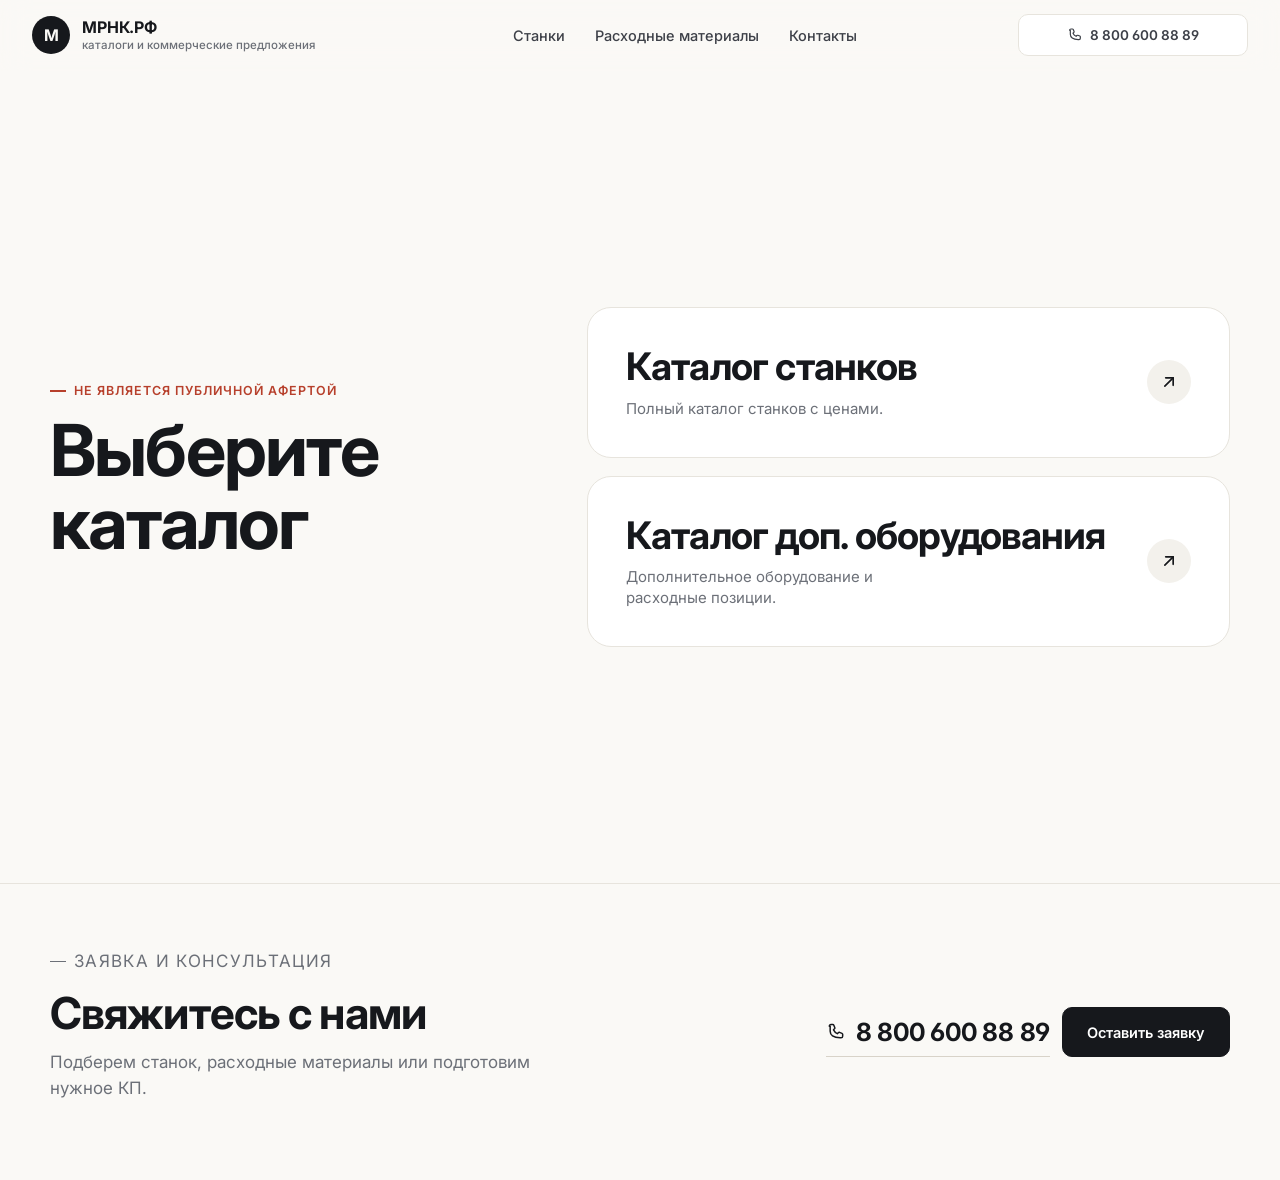
==== index.html @ d92065a8 "Телефон в шапке главной теперь такая же кнопка, как на страницах каталогов (точно тот же стиль и hov" ====
<!doctype html>
<html lang="ru">
  <head>
    <meta charset="utf-8" />
    <meta name="viewport" content="width=device-width, initial-scale=1" />
    <title>МЕХАНИК.РФ | Каталоги</title>
    <meta
      name="description"
      content="Каталоги станков и расходных материалов с просмотром на сайте и скачиванием PDF."
    />
    <link rel="icon" href="./favicon.svg" type="image/svg+xml" />
    <link rel="preconnect" href="https://fonts.googleapis.com" />
    <link rel="preconnect" href="https://fonts.gstatic.com" crossorigin />
    <link
      href="https://fonts.googleapis.com/css2?family=Inter:wght@400;500;600;700&display=swap"
      rel="stylesheet"
    />
    <link rel="stylesheet" href="./site.css" />
    <script src="./site.js" defer></script>
  </head>
  <body>
    <main class="site-shell home-shell">
      <header class="site-header">
        <a class="brand-lockup" href="./index.html" aria-label="МРНК.РФ">
          <span class="brand-mark">M</span>
          <span>
            <strong>МРНК.РФ</strong>
            <small>каталоги и коммерческие предложения</small>
          </span>
        </a>

        <nav class="main-nav" aria-label="Основные разделы">
          <a href="./stanki.html">Станки</a>
          <a href="./rashodnye-materialy.html">Расходные материалы</a>
          <a href="#contacts">Контакты</a>
        </nav>

        <a class="header-action header-action-phone" href="tel:+78006008889">
          <svg viewBox="0 0 24 24" fill="none" stroke="currentColor" stroke-width="1.8" stroke-linecap="round" stroke-linejoin="round" width="16" height="16"><path d="M4 5c0-1 .8-2 2-2h2.2c.5 0 1 .3 1.2.8l1.2 3c.2.5 0 1-.4 1.4L9 9.4c1 2 2.6 3.6 4.6 4.6l1.2-1.2c.4-.4.9-.5 1.4-.4l3 1.2c.5.2.8.7.8 1.2V17c0 1.1-.9 2-2 2h-1C8.6 19 5 15.4 5 11V5Z"/></svg>
          <span>8 800 600 88 89</span>
        </a>
      </header>

      <section class="home-choice" aria-labelledby="home-title">
        <div class="home-copy">
          <p class="eyebrow">Не является публичной афертой</p>
          <h1 id="home-title">Выберите каталог</h1>
        </div>

        <div class="catalog-grid">
          <a class="catalog-card accent-red" href="./stanki.html">
            <span class="catalog-card-body">
              <strong>Каталог станков</strong>
              <small>Полный каталог станков с ценами.</small>
            </span>
            <span class="catalog-card-arrow" aria-hidden="true">
              <svg viewBox="0 0 24 24" fill="none" stroke="currentColor" stroke-width="2" stroke-linecap="round" stroke-linejoin="round"><path d="M7 17 17 7"/><path d="M8 7h9v9"/></svg>
            </span>
          </a>

          <a class="catalog-card accent-steel" href="./rashodnye-materialy.html">
            <span class="catalog-card-body">
              <strong>Каталог доп. оборудования</strong>
              <small>Дополнительное оборудование и расходные позиции.</small>
            </span>
            <span class="catalog-card-arrow" aria-hidden="true">
              <svg viewBox="0 0 24 24" fill="none" stroke="currentColor" stroke-width="2" stroke-linecap="round" stroke-linejoin="round"><path d="M7 17 17 7"/><path d="M8 7h9v9"/></svg>
            </span>
          </a>
        </div>
      </section>

      <section class="contacts-band" id="contacts" aria-labelledby="contacts-title">
        <div class="contacts-band-info">
          <p class="eyebrow">Заявка и консультация</p>
          <h2 id="contacts-title">Свяжитесь с нами</h2>
          <p>Подберем станок, расходные материалы или подготовим нужное КП.</p>
        </div>
        <div class="contact-actions">
          <a class="contact-phone" href="tel:+78006008889">
            <svg viewBox="0 0 24 24" fill="none" stroke="currentColor" stroke-width="1.8" stroke-linecap="round" stroke-linejoin="round" width="20" height="20"><path d="M4 5c0-1 .8-2 2-2h2.2c.5 0 1 .3 1.2.8l1.2 3c.2.5 0 1-.4 1.4L9 9.4c1 2 2.6 3.6 4.6 4.6l1.2-1.2c.4-.4.9-.5 1.4-.4l3 1.2c.5.2.8.7.8 1.2V17c0 1.1-.9 2-2 2h-1C8.6 19 5 15.4 5 11V5Z"/></svg>
            8 800 600 88 89
          </a>
          <a class="button primary" href="tel:+78006008889" data-request-modal>Оставить заявку</a>
        </div>
      </section>

      <button class="back-to-top" type="button" aria-label="Наверх">
        <svg viewBox="0 0 24 24" fill="none" stroke="currentColor" stroke-width="2" stroke-linecap="round" stroke-linejoin="round"><path d="M6 15l6-6 6 6"/></svg>
      </button>
    </main>
  </body>
</html>
---- site.css ----
/* ==========================================================================
   МЕХАНИК.РФ — Каталоги
   Редизайн: светлый минимализм (Swiss style), Inter, мягкие акценты
   ========================================================================== */

:root {
  --font-sans: "Inter", -apple-system, BlinkMacSystemFont, "Segoe UI", Roboto, sans-serif;

  /* поверхности */
  --paper: #faf9f6;
  --surface: #ffffff;
  --surface-2: #f3f1ec;

  /* текст */
  --ink: #16181c;
  --ink-soft: #3d4048;
  --muted: #6c7078;
  --muted-2: #8b8e94;

  /* линии */
  --border: #e7e4dd;
  --border-strong: #d8d3c9;

  /* акценты (переопределяются классами .accent-red / .accent-steel) */
  --accent: #b7402c;
  --accent-soft: #f7ebe6;
  --accent-glow: rgba(183, 64, 44, 0.32);
  --accent-2: #1b6570;
  --accent-2-soft: #e7f1f1;
  --accent-2-glow: rgba(27, 101, 112, 0.32);

  --page-accent: var(--accent);
  --page-accent-soft: var(--accent-soft);
  --page-accent-glow: var(--accent-glow);

  /* тени */
  --shadow-xs: 0 1px 2px rgba(22, 24, 28, 0.05);
  --shadow-sm: 0 6px 18px rgba(22, 24, 28, 0.06);
  --shadow-md: 0 14px 34px rgba(22, 24, 28, 0.08);
  --shadow-lg: 0 30px 70px rgba(22, 24, 28, 0.14);

  /* радиусы */
  --r-sm: 10px;
  --r-md: 16px;
  --r-lg: 24px;
  --r-pill: 999px;

  /* движение */
  --ease: cubic-bezier(0.22, 0.61, 0.36, 1);
  --spring: cubic-bezier(0.34, 1.4, 0.44, 1);
  --dur-fast: 160ms;
  --dur-base: 260ms;
  --dur-slow: 520ms;
}

.accent-red {
  --page-accent: var(--accent);
  --page-accent-soft: var(--accent-soft);
  --page-accent-glow: var(--accent-glow);
}

.accent-steel {
  --page-accent: var(--accent-2);
  --page-accent-soft: var(--accent-2-soft);
  --page-accent-glow: var(--accent-2-glow);
}

* {
  box-sizing: border-box;
}

html {
  scroll-behavior: smooth;
}

body {
  margin: 0;
  background: var(--paper);
  color: var(--ink);
  font-family: var(--font-sans);
  font-feature-settings: "ss01" 1, "cv05" 1;
  -webkit-font-smoothing: antialiased;
}

a {
  color: inherit;
  text-decoration: none;
}

img {
  display: block;
  max-width: 100%;
}

svg {
  display: block;
}

:focus-visible {
  outline: 2px solid var(--page-accent);
  outline-offset: 3px;
  border-radius: 4px;
}

.site-shell {
  min-height: 100vh;
  background: var(--paper);
}

/* ---------------------------------- Header --------------------------------- */

.site-header {
  position: sticky;
  top: 0;
  z-index: 30;
  display: grid;
  grid-template-columns: minmax(230px, 320px) 1fr minmax(170px, 230px);
  gap: 18px;
  align-items: center;
  padding: 14px clamp(16px, 3vw, 32px);
  background: rgba(250, 249, 246, 0.82);
  backdrop-filter: blur(14px);
  border-bottom: 1px solid transparent;
  transition: box-shadow var(--dur-base) var(--ease), border-color var(--dur-base) var(--ease), background var(--dur-base) var(--ease);
}

.site-header.is-scrolled {
  border-bottom-color: var(--border);
  box-shadow: var(--shadow-sm);
  background: rgba(250, 249, 246, 0.94);
}

.brand-lockup {
  display: flex;
  align-items: center;
  gap: 12px;
  min-width: 0;
}

.brand-mark {
  display: grid;
  width: 38px;
  height: 38px;
  flex: 0 0 38px;
  place-items: center;
  border-radius: var(--r-pill);
  background: var(--ink);
  color: var(--paper);
  font-size: 16px;
  font-weight: 700;
  transition: background var(--dur-base) var(--ease), transform var(--dur-base) var(--ease);
}

.brand-lockup:hover .brand-mark {
  background: var(--page-accent);
  transform: rotate(-8deg);
}

.brand-lockup strong {
  display: block;
  font-size: 16px;
  font-weight: 700;
  letter-spacing: -0.01em;
  line-height: 1.2;
}

.brand-lockup small {
  display: block;
  margin-top: 2px;
  line-height: 1.2;
  color: var(--muted);
  font-size: 11.5px;
  font-weight: 500;
}

.main-nav {
  display: flex;
  min-width: 0;
  align-items: center;
  justify-content: center;
  gap: 28px;
  font-size: 14.5px;
  font-weight: 500;
}

.main-nav a {
  position: relative;
  padding: 6px 1px;
  white-space: nowrap;
  color: var(--ink-soft);
  transition: color var(--dur-fast) var(--ease);
}

.main-nav a::after {
  content: "";
  position: absolute;
  left: 0;
  right: 0;
  bottom: 0;
  height: 1.5px;
  background: var(--page-accent);
  transform: scaleX(0);
  transform-origin: left;
  transition: transform var(--dur-base) var(--ease);
}

.main-nav a:hover,
.main-nav a[aria-current="page"] {
  color: var(--ink);
}

.main-nav a:hover::after,
.main-nav a[aria-current="page"]::after {
  transform: scaleX(1);
}

.document-header {
  grid-template-columns: minmax(230px, 320px) minmax(180px, 1fr) minmax(430px, 610px);
}

.header-actions {
  display: grid;
  grid-template-columns: repeat(3, minmax(0, 1fr));
  gap: 8px;
}

.sticky-action-bar {
  display: none;
}

.header-action {
  display: inline-flex;
  align-items: center;
  justify-content: center;
  gap: 7px;
  min-height: 42px;
  padding: 0 14px;
  border: 1px solid var(--border);
  border-radius: var(--r-sm);
  background: var(--surface);
  color: var(--ink-soft);
  font-size: 13.5px;
  font-weight: 600;
  white-space: nowrap;
  transition: border-color var(--dur-fast) var(--ease), color var(--dur-fast) var(--ease), background var(--dur-fast) var(--ease), transform var(--dur-fast) var(--ease);
}

.header-action svg {
  width: 16px;
  height: 16px;
  flex: 0 0 16px;
}

.header-action:hover {
  border-color: var(--border-strong);
  color: var(--ink);
  transform: translateY(-1px);
}

.header-action-phone:hover svg {
  color: var(--page-accent);
  animation: icon-ring 500ms ease;
}

.header-action-download:hover svg {
  color: var(--page-accent);
  animation: icon-nod 450ms ease;
}

@keyframes icon-ring {
  15% {
    transform: rotate(-14deg);
  }
  30% {
    transform: rotate(11deg);
  }
  45% {
    transform: rotate(-8deg);
  }
  60% {
    transform: rotate(5deg);
  }
  100% {
    transform: rotate(0);
  }
}

@keyframes icon-nod {
  30% {
    transform: translateY(3px);
  }
  55% {
    transform: translateY(-1px);
  }
  100% {
    transform: translateY(0);
  }
}

.header-action-primary {
  position: relative;
  overflow: hidden;
  border-color: var(--ink);
  background: var(--ink);
  color: #fff;
}

.header-action-primary::after {
  content: "";
  position: absolute;
  top: 0;
  left: -60%;
  width: 45%;
  height: 100%;
  background: linear-gradient(115deg, transparent, rgba(255, 255, 255, 0.32), transparent);
  transform: skewX(-18deg);
  transition: left 650ms var(--ease);
  pointer-events: none;
}

.header-action-primary:hover::after {
  left: 130%;
}

.header-action-primary:hover {
  border-color: var(--page-accent);
  background: var(--page-accent);
  color: #fff;
}

/* ------------------------------- Reading progress -------------------------- */

.viewer-progress {
  position: fixed;
  top: 0;
  left: 0;
  right: 0;
  height: 3px;
  z-index: 40;
  background: transparent;
  pointer-events: none;
}

.viewer-progress-fill {
  height: 100%;
  width: 0%;
  background: var(--page-accent);
  transition: width 80ms linear;
}

/* ---------------------------------- Home ----------------------------------- */

.home-choice {
  position: relative;
  display: grid;
  min-height: calc(100vh - 88px);
  grid-template-columns: minmax(280px, 0.86fr) minmax(0, 1.14fr);
  gap: clamp(24px, 4vw, 64px);
  align-items: center;
  width: min(1180px, calc(100% - 32px));
  margin: 0 auto;
  padding: clamp(34px, 5vw, 74px) 0;
}

.home-copy {
  position: relative;
  z-index: 1;
  max-width: 560px;
}

.eyebrow {
  display: inline-flex;
  align-items: center;
  gap: 8px;
  margin: 0 0 16px;
  color: var(--page-accent);
  font-size: 12.5px;
  font-weight: 600;
  letter-spacing: 0.08em;
  text-transform: uppercase;
}

.eyebrow::before {
  content: "";
  width: 16px;
  height: 1.5px;
  background: currentColor;
}

h1,
h2,
p {
  margin-top: 0;
}

h1 {
  margin-bottom: 18px;
  font-size: clamp(38px, 5.6vw, 76px);
  font-weight: 700;
  line-height: 1.02;
  letter-spacing: -0.025em;
}

h2 {
  margin-bottom: 12px;
  font-size: clamp(26px, 3.6vw, 44px);
  font-weight: 700;
  line-height: 1.05;
  letter-spacing: -0.02em;
}

.home-copy p:not(.eyebrow),
.document-hero p,
.contacts-band p {
  color: var(--muted);
  font-size: 17px;
  font-weight: 400;
  line-height: 1.55;
}

.home-actions,
.document-actions,
.contact-actions {
  display: flex;
  flex-wrap: wrap;
  gap: 12px;
  align-items: center;
}

.button {
  display: inline-flex;
  align-items: center;
  gap: 8px;
  min-height: 50px;
  padding: 0 24px;
  border: 1px solid transparent;
  border-radius: var(--r-sm);
  font-size: 14.5px;
  font-weight: 600;
  transition: background var(--dur-base) var(--ease), color var(--dur-base) var(--ease), transform var(--dur-fast) var(--ease), box-shadow var(--dur-base) var(--ease);
}

.button:hover {
  transform: translateY(-2px);
  box-shadow: var(--shadow-sm);
}

.button.primary {
  position: relative;
  overflow: hidden;
  border-color: var(--ink);
  background: var(--ink);
  color: #fff;
}

.button.primary::after {
  content: "";
  position: absolute;
  top: 0;
  left: -60%;
  width: 45%;
  height: 100%;
  background: linear-gradient(115deg, transparent, rgba(255, 255, 255, 0.32), transparent);
  transform: skewX(-18deg);
  transition: left 650ms var(--ease);
  pointer-events: none;
}

.button.primary:hover::after {
  left: 130%;
}

.button.primary:hover {
  border-color: var(--page-accent);
  background: var(--page-accent);
}

.button.secondary {
  border-color: var(--border-strong);
  background: transparent;
  color: var(--ink);
}

/* ------------------------------- Catalog cards ------------------------------ */

.catalog-grid {
  position: relative;
  z-index: 1;
  display: grid;
  gap: 18px;
}

.catalog-card {
  position: relative;
  display: flex;
  min-height: 148px;
  align-items: center;
  justify-content: space-between;
  gap: 20px;
  border: 1px solid var(--border);
  border-radius: var(--r-lg);
  background: var(--surface);
  padding: clamp(24px, 4vw, 38px);
  overflow: hidden;
  transition: border-color var(--dur-base) var(--ease), transform var(--dur-base) var(--ease), box-shadow var(--dur-base) var(--ease);
}

.catalog-card:hover {
  border-color: var(--page-accent);
  transform: translateY(-4px);
  box-shadow: var(--shadow-lg);
}

.catalog-card-arrow {
  display: grid;
  flex: 0 0 44px;
  width: 44px;
  height: 44px;
  place-items: center;
  border-radius: var(--r-pill);
  background: var(--surface-2);
  color: var(--ink);
  transition: background var(--dur-base) var(--ease), color var(--dur-base) var(--ease), transform var(--dur-base) var(--ease);
}

.catalog-card-arrow svg {
  width: 20px;
  height: 20px;
  transition: transform var(--dur-base) var(--ease);
}

.catalog-card:hover .catalog-card-arrow {
  background: var(--page-accent);
  color: #fff;
}

.catalog-card:hover .catalog-card-arrow svg {
  transform: translate(3px, -3px);
}

.catalog-card-body {
  position: relative;
  z-index: 1;
  color: inherit;
}

.catalog-card-body strong,
.catalog-card-body small {
  display: block;
}

.catalog-card-body strong {
  font-size: clamp(24px, 3.4vw, 38px);
  font-weight: 700;
  line-height: 1.08;
  letter-spacing: -0.02em;
}

.catalog-card-body small {
  margin-top: 10px;
  max-width: 34ch;
  color: var(--muted);
  font-size: 15px;
  font-weight: 400;
  line-height: 1.4;
}

/* --------------------------------- Contacts --------------------------------- */

.contacts-band {
  position: relative;
  overflow: hidden;
  display: grid;
  grid-template-columns: minmax(0, 1fr) auto;
  gap: 24px;
  align-items: center;
  border-top: 1px solid var(--border);
  background: var(--ink);
  color: #fff;
  padding: clamp(34px, 5vw, 62px) max(16px, calc((100vw - 1180px) / 2));
}

.contacts-band-info,
.contacts-band .contact-actions {
  position: relative;
  z-index: 1;
}

.document-hero-inner {
  position: relative;
  z-index: 1;
}

/* --------------- Светлый блок контактов на главной (все экраны) -------------- */

.home-shell .contacts-band {
  background: var(--paper);
  color: var(--ink);
}

.home-shell .contacts-band h2 {
  color: var(--ink);
}

.home-shell .contacts-band p {
  color: var(--muted);
}

.home-shell .contact-phone {
  color: var(--ink);
  border-bottom-color: var(--border-strong);
}

.home-shell .contact-phone:hover {
  color: var(--page-accent);
}

.home-shell .contacts-band .button.primary {
  border-color: var(--ink);
  background: var(--ink);
  color: #fff;
}

.home-shell .contacts-band .button.primary:hover {
  border-color: var(--page-accent);
  background: var(--page-accent);
}

/* -------------- Светлый блок контактов для всех страниц (все экраны) ---------- */

.document-shell .contacts-band {
  background: var(--paper);
  color: var(--ink);
}

.document-shell .contacts-band h2 {
  color: var(--ink);
}

.document-shell .contacts-band p {
  color: var(--muted);
}

.document-shell .contact-phone {
  color: var(--ink);
  border-bottom-color: var(--border-strong);
}

.document-shell .contact-phone:hover {
  color: var(--page-accent);
}

.document-shell .contacts-band .button.primary {
  border-color: var(--ink);
  background: var(--ink);
  color: #fff;
}

.document-shell .contacts-band .button.primary:hover {
  border-color: var(--page-accent);
  background: var(--page-accent);
}

.contacts-band .eyebrow {
  color: var(--page-accent);
}

.contacts-band .eyebrow::before {
  background: currentColor;
}

.contacts-band h2 {
  color: #fff;
}

.contacts-band p {
  max-width: 520px;
  color: rgba(255, 255, 255, 0.6);
}

.contact-phone {
  display: inline-flex;
  align-items: center;
  gap: 10px;
  min-height: 50px;
  color: #fff;
  font-size: 25px;
  font-weight: 700;
  letter-spacing: -0.01em;
  white-space: nowrap;
  border-bottom: 1.5px solid rgba(255, 255, 255, 0.25);
  transition: border-color var(--dur-base) var(--ease), color var(--dur-base) var(--ease);
}

.contact-phone svg {
  width: 20px;
  height: 20px;
  flex-shrink: 0;
}

.contact-phone:hover {
  color: var(--page-accent);
  border-color: currentColor;
}

.contact-phone:hover svg {
  animation: icon-ring 500ms ease;
}

.contacts-band .button.primary {
  border-color: var(--page-accent);
  background: var(--page-accent);
}

.contacts-band .button.primary:hover {
  background: #fff;
  border-color: #fff;
  color: var(--ink);
}

/* ------------------------------ Document hero -------------------------------- */

.document-hero {
  position: relative;
  display: grid;
  grid-template-columns: minmax(0, 1fr);
  gap: 24px;
  align-items: end;
  width: min(1180px, calc(100% - 32px));
  margin: 0 auto;
  padding: clamp(28px, 5vw, 66px) 0 26px;
}

.document-hero h1 {
  margin-bottom: 12px;
  font-size: clamp(36px, 5.6vw, 72px);
}

.back-link {
  display: inline-flex;
  align-items: center;
  gap: 6px;
  margin-bottom: 18px;
  color: var(--muted);
  font-size: 13.5px;
  font-weight: 600;
  transition: color var(--dur-fast) var(--ease), gap var(--dur-fast) var(--ease);
}

.back-link svg {
  width: 14px;
  height: 14px;
  transition: transform var(--dur-fast) var(--ease);
}

.back-link:hover {
  color: var(--page-accent);
}

.back-link:hover svg {
  transform: translateX(-3px);
}

/* ------------------------------ Document viewer ------------------------------ */

.document-viewer {
  display: grid;
  gap: 22px;
  width: min(880px, calc(100% - 24px));
  margin: 0 auto;
  padding: 0 0 clamp(34px, 5vw, 70px);
}

.document-page {
  position: relative;
  margin: 0;
}

.document-page-frame {
  position: relative;
  border: 1px solid var(--border);
  border-radius: var(--r-md);
  background: var(--surface-2);
  overflow: hidden;
  box-shadow: var(--shadow-md);
  cursor: zoom-in;
}

.page-lqip {
  position: absolute;
  inset: 0;
  z-index: 0;
  background-size: cover;
  background-position: center;
  background-color: var(--surface-2);
  filter: blur(20px);
  transform: scale(1.15);
}

.document-page img {
  position: relative;
  z-index: 1;
  width: 100%;
  height: auto;
  opacity: 0;
  transition: opacity var(--dur-slow) var(--ease);
}

.document-page img.is-loaded {
  opacity: 1;
}

.document-page-zoom {
  position: absolute;
  right: 10px;
  bottom: 10px;
  display: grid;
  width: 34px;
  height: 34px;
  place-items: center;
  border-radius: var(--r-pill);
  background: rgba(22, 24, 28, 0.55);
  color: #fff;
  opacity: 0;
  transform: scale(0.85);
  transition: opacity var(--dur-fast) var(--ease), transform var(--dur-fast) var(--ease);
  pointer-events: none;
}

.document-page-zoom svg {
  width: 16px;
  height: 16px;
}

.document-page-frame:hover .document-page-zoom {
  opacity: 1;
  transform: scale(1);
}

.document-page figcaption {
  margin-top: 8px;
  color: var(--muted-2);
  font-size: 12.5px;
  font-weight: 600;
  text-align: right;
  letter-spacing: 0.02em;
}

/* ------------------------------- Page counter --------------------------------- */

.page-counter {
  position: fixed;
  right: clamp(14px, 3vw, 28px);
  bottom: clamp(14px, 3vw, 28px);
  z-index: 25;
  display: inline-flex;
  align-items: center;
  gap: 8px;
  padding: 9px 16px;
  border-radius: var(--r-pill);
  background: rgba(22, 24, 28, 0.86);
  backdrop-filter: blur(8px);
  color: #fff;
  font-size: 13px;
  font-weight: 600;
  font-variant-numeric: tabular-nums;
  box-shadow: var(--shadow-md);
  opacity: 0;
  transform: translateY(8px);
  transition: opacity var(--dur-base) var(--ease), transform var(--dur-base) var(--ease);
  pointer-events: none;
}

.page-counter.is-visible {
  opacity: 1;
  transform: translateY(0);
}

.page-counter span {
  color: var(--page-accent);
}

/* ----------------------------------- Toast ----------------------------------- */

.toast {
  position: fixed;
  left: 50%;
  bottom: 28px;
  z-index: 70;
  transform: translate(-50%, 12px);
  padding: 11px 20px;
  border-radius: var(--r-pill);
  background: var(--ink);
  color: #fff;
  font-size: 13.5px;
  font-weight: 600;
  box-shadow: var(--shadow-lg);
  opacity: 0;
  pointer-events: none;
  transition: opacity var(--dur-base) var(--ease), transform var(--dur-base) var(--ease);
}

.toast.is-visible {
  opacity: 1;
  transform: translate(-50%, 0);
}

/* -------------------------------- Back to top ---------------------------------- */

.back-to-top {
  position: fixed;
  left: clamp(14px, 3vw, 28px);
  bottom: clamp(14px, 3vw, 28px);
  z-index: 25;
  display: grid;
  width: 44px;
  height: 44px;
  place-items: center;
  border: 1px solid var(--border);
  border-radius: var(--r-pill);
  background: var(--surface);
  color: var(--ink);
  box-shadow: var(--shadow-sm);
  opacity: 0;
  transform: translateY(8px);
  transition: opacity var(--dur-base) var(--ease), transform var(--dur-base) var(--ease), background var(--dur-fast) var(--ease), color var(--dur-fast) var(--ease);
  pointer-events: none;
}

.back-to-top.is-visible {
  opacity: 1;
  transform: translateY(0);
  pointer-events: auto;
}

.back-to-top:hover {
  background: var(--page-accent);
  border-color: var(--page-accent);
  color: #fff;
}

.back-to-top svg {
  width: 18px;
  height: 18px;
}

/* ----------------------------------- Lightbox ----------------------------------- */

.lightbox {
  position: fixed;
  inset: 0;
  z-index: 60;
  display: flex;
  align-items: center;
  justify-content: center;
  background: rgba(15, 16, 18, 0.92);
  backdrop-filter: blur(6px);
  opacity: 0;
  visibility: hidden;
  transition: opacity var(--dur-base) var(--ease), visibility var(--dur-base) var(--ease);
}

.lightbox.is-open {
  opacity: 1;
  visibility: visible;
}

.lightbox-image {
  max-width: min(90vw, 900px);
  max-height: 88vh;
  width: auto;
  border-radius: 6px;
  background: #fff;
  box-shadow: 0 40px 90px rgba(0, 0, 0, 0.45);
  opacity: 1;
  transform: scale(0.97);
  transition: transform var(--dur-base) var(--ease), opacity 220ms ease;
}

.lightbox.is-open .lightbox-image {
  transform: scale(1);
}

.lightbox-close,
.lightbox-nav {
  position: absolute;
  display: grid;
  place-items: center;
  border: 1px solid rgba(255, 255, 255, 0.18);
  border-radius: var(--r-pill);
  background: rgba(255, 255, 255, 0.06);
  color: #fff;
  transition: background var(--dur-fast) var(--ease), transform var(--dur-fast) var(--ease), border-color var(--dur-fast) var(--ease);
}

.lightbox-close:hover,
.lightbox-nav:hover {
  background: var(--page-accent);
  border-color: var(--page-accent);
}

.lightbox-close {
  top: clamp(14px, 3vw, 28px);
  right: clamp(14px, 3vw, 28px);
  width: 44px;
  height: 44px;
}

.lightbox-close svg {
  width: 18px;
  height: 18px;
}

.lightbox-nav {
  top: 50%;
  width: 52px;
  height: 52px;
  transform: translateY(-50%);
}

.lightbox-nav:hover {
  transform: translateY(-50%) scale(1.05);
}

.lightbox-nav svg {
  width: 22px;
  height: 22px;
}

.lightbox-prev {
  left: clamp(10px, 3vw, 28px);
}

.lightbox-next {
  right: clamp(10px, 3vw, 28px);
}

.lightbox-counter {
  position: absolute;
  bottom: clamp(14px, 3vw, 26px);
  left: 50%;
  transform: translateX(-50%);
  padding: 8px 16px;
  border-radius: var(--r-pill);
  background: rgba(255, 255, 255, 0.08);
  color: #fff;
  font-size: 13px;
  font-weight: 600;
  font-variant-numeric: tabular-nums;
}

/* ------------------------------ Форма заявки (модалка) ------------------------ */

.request-modal {
  position: fixed;
  inset: 0;
  z-index: 80;
  display: flex;
  align-items: center;
  justify-content: center;
  padding: 20px;
  opacity: 0;
  visibility: hidden;
  transition: opacity var(--dur-base) var(--ease), visibility var(--dur-base) var(--ease);
}

.request-modal.is-open {
  opacity: 1;
  visibility: visible;
}

.request-modal-backdrop {
  position: absolute;
  inset: 0;
  background: rgba(22, 24, 28, 0.5);
  backdrop-filter: blur(5px);
}

.request-modal-card {
  position: relative;
  z-index: 1;
  width: min(440px, 100%);
  max-height: 88vh;
  overflow-y: auto;
  background: var(--surface);
  border-radius: var(--r-lg);
  box-shadow: var(--shadow-lg);
  padding: clamp(28px, 4vw, 40px);
  transform: scale(0.96) translateY(10px);
  transition: transform var(--dur-base) var(--ease);
}

.request-modal.is-open .request-modal-card {
  transform: scale(1) translateY(0);
}

.request-modal-close {
  position: absolute;
  top: 16px;
  right: 16px;
  width: 36px;
  height: 36px;
  display: grid;
  place-items: center;
  border-radius: var(--r-pill);
  border: 1px solid var(--border);
  background: var(--surface);
  color: var(--muted);
  transition: background var(--dur-fast) var(--ease), color var(--dur-fast) var(--ease);
}

.request-modal-close:hover {
  background: var(--surface-2);
  color: var(--ink);
}

.request-modal-close svg {
  width: 16px;
  height: 16px;
}

.request-modal-sub {
  margin-bottom: 22px;
  color: var(--muted);
  font-size: 15px;
  font-weight: 400;
  line-height: 1.5;
}

.request-form {
  display: grid;
  gap: 14px;
}

.field {
  display: grid;
  gap: 6px;
}

.field span:first-child {
  font-size: 13px;
  font-weight: 600;
  color: var(--ink-soft);
}

.field input {
  height: 46px;
  padding: 0 14px;
  border: 1px solid var(--border);
  border-radius: var(--r-sm);
  background: var(--surface);
  color: var(--ink);
  font: inherit;
  font-size: 15px;
  transition: border-color var(--dur-fast) var(--ease), box-shadow var(--dur-fast) var(--ease);
}

.field input::placeholder {
  color: var(--muted-2);
}

.field input:focus {
  outline: none;
  border-color: var(--page-accent);
  box-shadow: 0 0 0 3px var(--page-accent-soft);
}

.field input.has-error {
  border-color: #c0392b;
}

.field-error {
  display: none;
  font-size: 12.5px;
  color: #c0392b;
}

.field-error.is-visible {
  display: block;
}

.request-submit {
  justify-content: center;
  width: 100%;
  margin-top: 4px;
}

.request-consent {
  margin-top: 12px;
  color: var(--muted-2);
  font-size: 12px;
  line-height: 1.5;
  text-align: center;
}

.request-success {
  display: none;
  padding: 8px 0 2px;
  text-align: center;
}

.request-success.is-visible {
  display: block;
}

.request-success-icon {
  display: grid;
  width: 52px;
  height: 52px;
  margin: 0 auto 18px;
  place-items: center;
  border-radius: var(--r-pill);
  background: var(--page-accent-soft);
  color: var(--page-accent);
}

.request-success-icon svg {
  width: 24px;
  height: 24px;
}

.request-success .button {
  margin-top: 20px;
}

/* ------------------------------ Scroll reveal ------------------------------- */

.reveal {
  opacity: 0;
  transform: translateY(20px);
  transition: opacity var(--dur-slow) var(--ease), transform var(--dur-slow) var(--spring, var(--ease));
}

.reveal.is-visible {
  opacity: 1;
  transform: translateY(0);
}

/* ------------------------- Тактильность (touch/press) ------------------------ */

a,
button {
  touch-action: manipulation;
  -webkit-tap-highlight-color: transparent;
}

.catalog-card,
.button,
.header-action,
.contact-phone,
.document-page-frame {
  -webkit-user-select: none;
  user-select: none;
}

.button:active,
.header-action:active {
  transform: scale(0.96);
  transition-duration: 90ms;
}

@media (hover: none) {
  .catalog-card:active {
    transform: scale(0.98);
    transition-duration: 90ms;
  }

  .contact-phone:active {
    color: var(--page-accent);
  }

  .document-page-frame:active {
    transform: scale(0.99);
    transition: transform 90ms var(--ease);
  }
}

/* --------------------- Пульс телефона при доскролле (1 раз) ------------------- */

@keyframes phone-pulse {
  0% {
    text-shadow: 0 0 0 rgba(183, 64, 44, 0);
  }
  35% {
    color: var(--page-accent);
    text-shadow: 0 0 24px rgba(183, 64, 44, 0.35);
  }
  100% {
    text-shadow: 0 0 0 rgba(183, 64, 44, 0);
  }
}

.contacts-band.revealed .contact-phone {
  animation: phone-pulse 1400ms var(--ease) 350ms 1 both;
}

/* --------------------- Двойное свечение карточек каталога --------------------- */

@keyframes card-glow-pulse {
  0%,
  100% {
    box-shadow: 0 0 0 0 transparent;
    border-color: var(--border);
  }
  50% {
    box-shadow: 0 0 22px 2px var(--page-accent-glow);
    border-color: var(--page-accent);
  }
}

.catalog-card.revealed {
  animation: card-glow-pulse 820ms ease-in-out 1;
  animation-delay: calc(2 * var(--dur-slow) + (var(--glow-order, 0) * 820ms));
}

/* ---------------------------------- Responsive -------------------------------- */

@media (max-width: 980px) {
  .site-header {
    grid-template-columns: 1fr;
    gap: 10px;
  }

  .main-nav {
    justify-content: flex-start;
    overflow-x: auto;
  }

  .home-choice,
  .document-hero,
  .contacts-band {
    grid-template-columns: 1fr;
  }
}

@media (max-width: 700px) {
  .site-header {
    position: static;
    padding: 10px 12px;
  }

  .header-actions {
    gap: 6px;
  }

  .document-header > .header-actions {
    display: none;
  }

  .sticky-action-bar {
    position: sticky;
    top: 0;
    z-index: 20;
    display: grid;
    grid-template-columns: repeat(3, minmax(0, 1fr));
    padding: 8px;
    border-bottom: 1px solid var(--border);
    background: rgba(250, 249, 246, 0.96);
    backdrop-filter: blur(14px);
  }

  .header-action {
    min-height: 46px;
    padding: 0 6px;
    font-size: 12px;
  }

  .header-action svg {
    display: none;
  }

  .home-choice {
    min-height: auto;
    padding-top: 26px;
  }

  .catalog-grid {
    grid-template-columns: 1fr;
  }

  .catalog-card {
    min-height: 120px;
  }

  .home-actions,
  .document-actions,
  .contact-actions {
    align-items: stretch;
    flex-direction: column;
  }

  .button,
  .contact-phone {
    width: 100%;
    justify-content: center;
  }

  .contact-phone {
    font-size: 22px;
  }

  .page-counter,
  .back-to-top {
    display: none;
  }

  /* --------- Мобильная главная: убрать nav, "не оферта", тёмный блок --------- */

  .home-shell .main-nav {
    display: none;
  }

  .home-shell .site-header .header-action-phone {
    display: none;
  }

  .home-shell .home-copy .eyebrow {
    display: none;
  }

  .home-shell {
    display: flex;
    flex-direction: column;
    min-height: 100dvh;
  }

  .home-shell .contacts-band {
    margin-top: auto;
    gap: 10px;
  }

  .home-shell .contacts-band .eyebrow {
    display: none;
  }

  .home-shell .contacts-band-info {
    text-align: center;
  }

  .home-shell .contacts-band h2 {
    font-size: 22px;
    margin-bottom: 8px;
  }

  .home-shell .contacts-band p {
    font-size: 13px;
    max-width: none;
    margin-bottom: 0;
  }

  .home-shell .contacts-band .button.primary {
    display: none;
  }

  /* Больше «воздуха» в каскаде появления на главной */
  .home-shell .reveal {
    transform: translateY(28px);
  }

  /* Отступ под системную полоску iPhone */
  .home-shell .contacts-band {
    padding-bottom: calc(clamp(34px, 5vw, 62px) + env(safe-area-inset-bottom, 0px));
  }
}

/* --------------------------- Переходы между страницами -------------------------- */
/* Нативные View Transitions (браузеры без поддержки просто переходят как обычно) */

@view-transition {
  navigation: auto;
}

::view-transition-old(root) {
  animation: mek-view-out var(--dur-base) var(--ease) both;
}

::view-transition-new(root) {
  animation: mek-view-in var(--dur-base) var(--ease) both;
}

@keyframes mek-view-out {
  to {
    opacity: 0;
    transform: scale(0.985);
  }
}

@keyframes mek-view-in {
  from {
    opacity: 0;
    transform: scale(1.015);
  }
  to {
    opacity: 1;
    transform: scale(1);
  }
}

@media print {
  .site-header,
  .sticky-action-bar,
  .document-hero,
  .contacts-band,
  .document-page figcaption,
  .page-counter,
  .back-to-top,
  .viewer-progress,
  .lightbox {
    display: none;
  }

  .site-shell {
    background: white;
  }

  .document-viewer {
    width: 100%;
    gap: 0;
    padding: 0;
  }

  .document-page {
    page-break-after: always;
  }

  .document-page-frame {
    border: 0;
    border-radius: 0;
    box-shadow: none;
  }

  .document-page img {
    opacity: 1;
  }
}

@media (prefers-reduced-motion: reduce) {
  html {
    scroll-behavior: auto;
  }

  * {
    animation-duration: 0.001ms !important;
    animation-iteration-count: 1 !important;
    transition-duration: 0.001ms !important;
    scroll-behavior: auto !important;
  }

  ::view-transition-old(root),
  ::view-transition-new(root) {
    animation: none !important;
  }
}
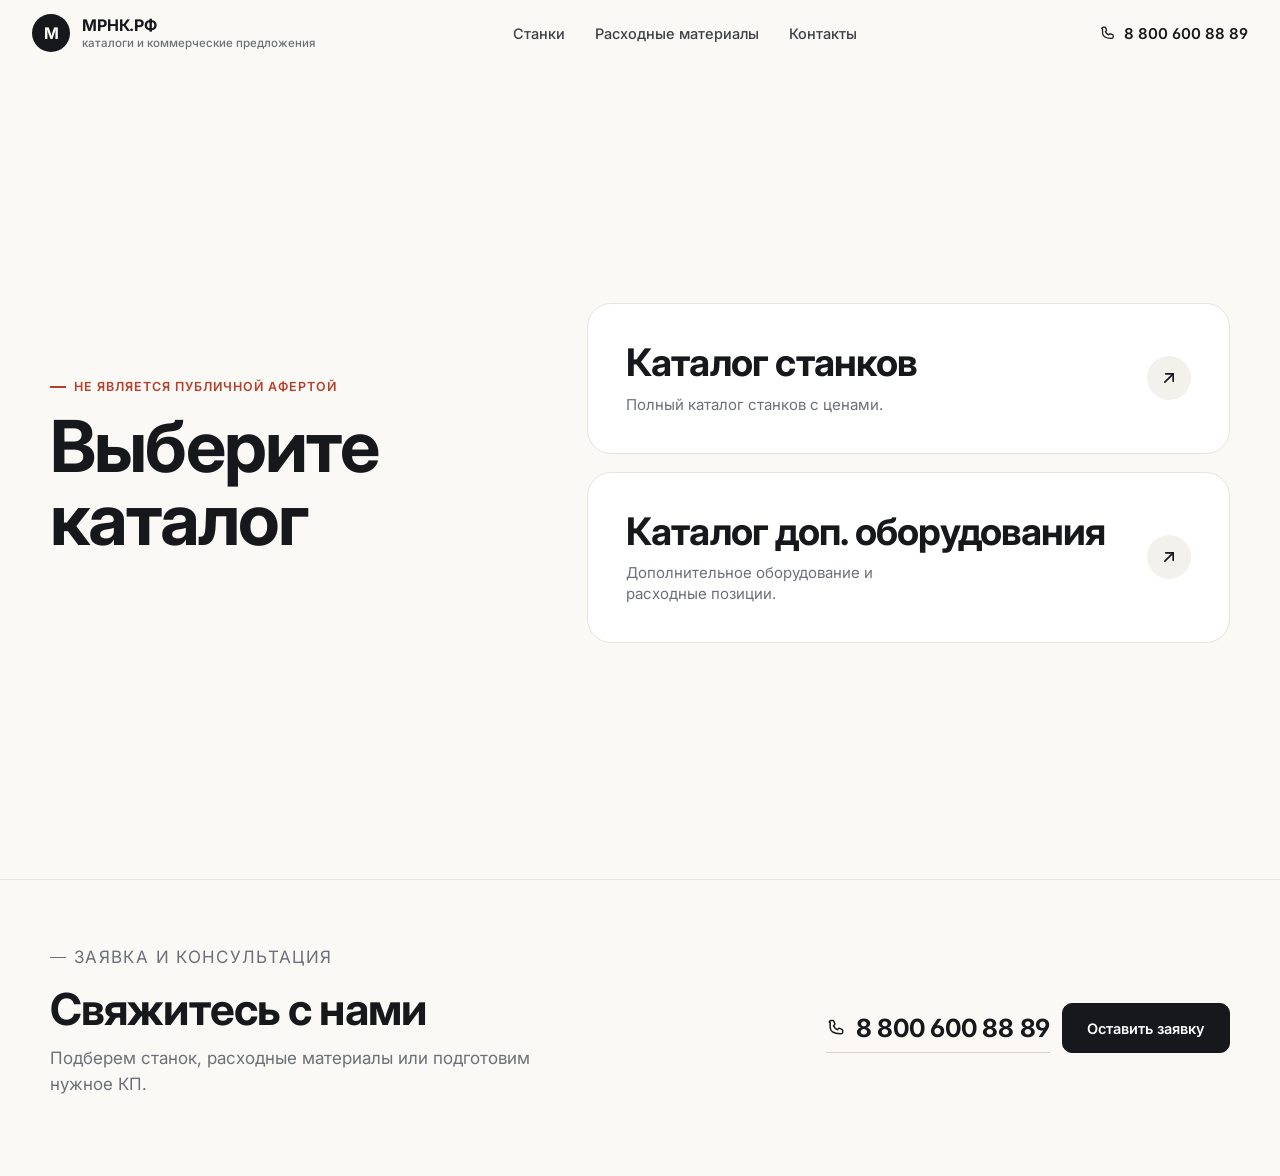
==== commit e6f5c618: "Телефон в шапке главной: вернуть обычный текстовый вид, оставить hover-эффект" ====
--- a/index.html
+++ b/index.html
@@ -35,9 +35,9 @@
           <a href="#contacts">Контакты</a>
         </nav>
 
-        <a class="header-action header-action-phone" href="tel:+78006008889">
-          <svg viewBox="0 0 24 24" fill="none" stroke="currentColor" stroke-width="1.8" stroke-linecap="round" stroke-linejoin="round" width="16" height="16"><path d="M4 5c0-1 .8-2 2-2h2.2c.5 0 1 .3 1.2.8l1.2 3c.2.5 0 1-.4 1.4L9 9.4c1 2 2.6 3.6 4.6 4.6l1.2-1.2c.4-.4.9-.5 1.4-.4l3 1.2c.5.2.8.7.8 1.2V17c0 1.1-.9 2-2 2h-1C8.6 19 5 15.4 5 11V5Z"/></svg>
-          <span>8 800 600 88 89</span>
+        <a class="header-phone" href="tel:+78006008889">
+          <svg viewBox="0 0 24 24" fill="none" stroke="currentColor" stroke-width="1.8" stroke-linecap="round" stroke-linejoin="round" width="17" height="17"><path d="M4 5c0-1 .8-2 2-2h2.2c.5 0 1 .3 1.2.8l1.2 3c.2.5 0 1-.4 1.4L9 9.4c1 2 2.6 3.6 4.6 4.6l1.2-1.2c.4-.4.9-.5 1.4-.4l3 1.2c.5.2.8.7.8 1.2V17c0 1.1-.9 2-2 2h-1C8.6 19 5 15.4 5 11V5Z"/></svg>
+          8 800 600 88 89
         </a>
       </header>
 
--- a/site.css
+++ b/site.css
@@ -212,6 +212,31 @@
 .main-nav a:hover::after,
 .main-nav a[aria-current="page"]::after {
   transform: scaleX(1);
+}
+
+.header-phone {
+  display: flex;
+  align-items: center;
+  justify-content: flex-end;
+  gap: 8px;
+  font-size: 15px;
+  font-weight: 600;
+  color: var(--ink);
+  transition: color var(--dur-fast) var(--ease);
+}
+
+.header-phone svg {
+  width: 17px;
+  height: 17px;
+  flex-shrink: 0;
+}
+
+.header-phone:hover {
+  color: var(--page-accent);
+}
+
+.header-phone:hover svg {
+  animation: icon-ring 500ms ease;
 }
 
 .document-header {
@@ -1326,6 +1351,10 @@
     overflow-x: auto;
   }
 
+  .header-phone {
+    justify-content: flex-start;
+  }
+
   .home-choice,
   .document-hero,
   .contacts-band {
@@ -1410,7 +1439,7 @@
     display: none;
   }
 
-  .home-shell .site-header .header-action-phone {
+  .home-shell .site-header .header-phone {
     display: none;
   }
 
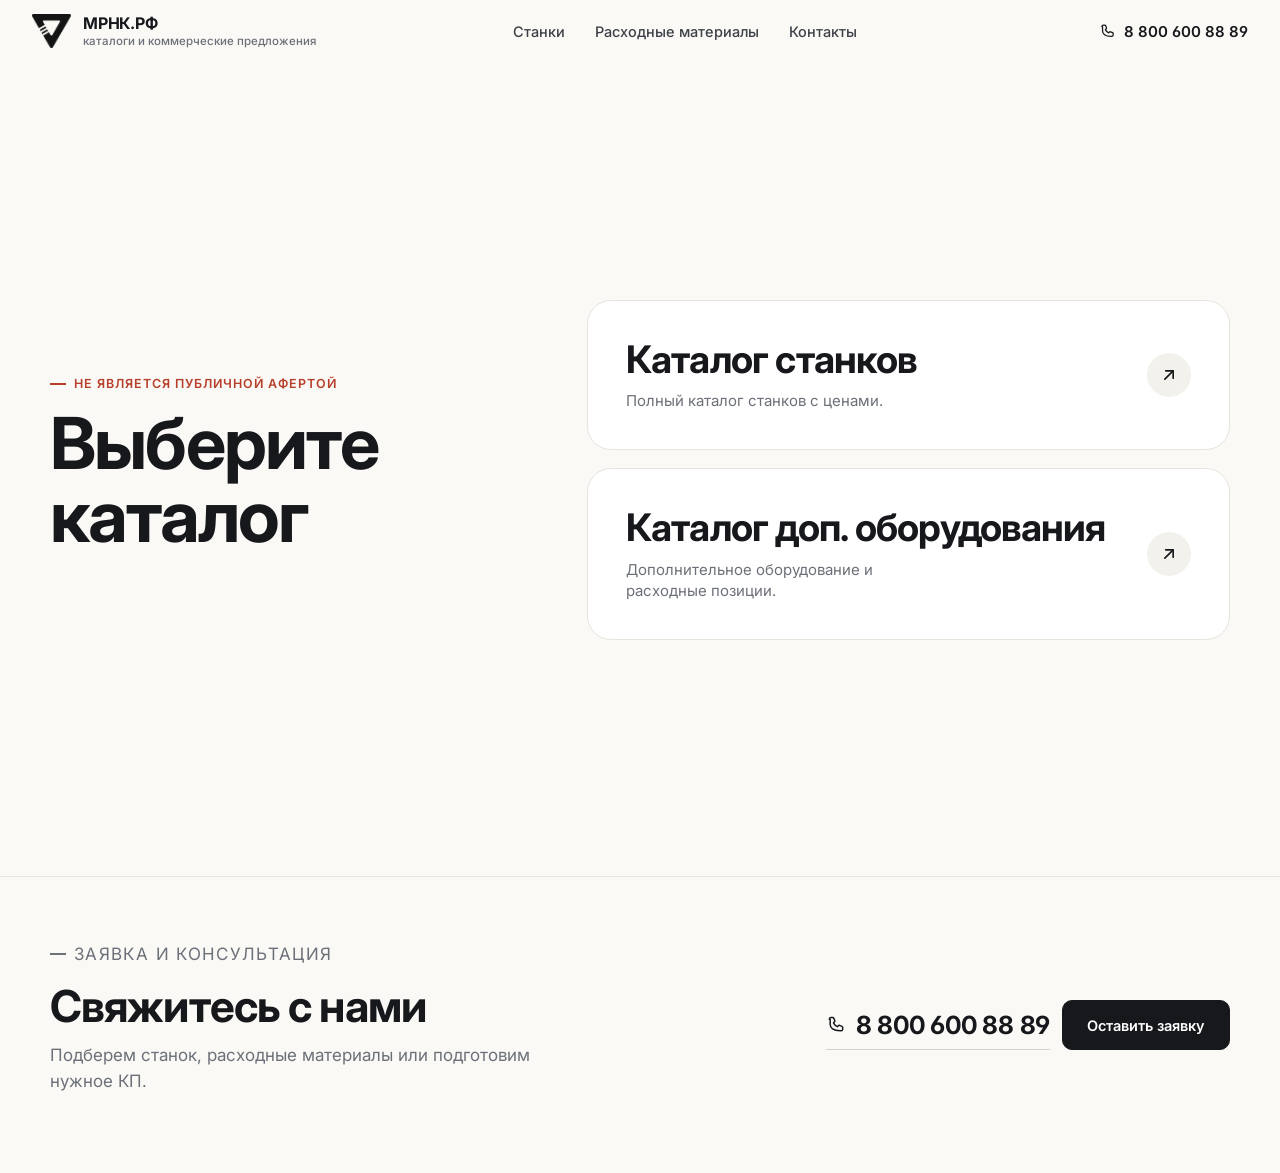
==== commit 5da0c0e6: "Логотип на главной: заменить круглую букву M на треугольный знак МЕХАНИК" ====
--- a/index.html
+++ b/index.html
@@ -22,7 +22,7 @@
     <main class="site-shell home-shell">
       <header class="site-header">
         <a class="brand-lockup" href="./index.html" aria-label="МРНК.РФ">
-          <span class="brand-mark">M</span>
+          <img class="brand-mark brand-mark-img" src="./logo-mark.png" alt="" width="40" height="35" />
           <span>
             <strong>МРНК.РФ</strong>
             <small>каталоги и коммерческие предложения</small>
--- a/site.css
+++ b/site.css
@@ -154,6 +154,19 @@
 .brand-lockup:hover .brand-mark {
   background: var(--page-accent);
   transform: rotate(-8deg);
+}
+
+.brand-mark-img {
+  width: auto;
+  height: 34px;
+  flex: none;
+  background: none;
+  border-radius: 0;
+  display: block;
+}
+
+.brand-lockup:hover .brand-mark.brand-mark-img {
+  background: none;
 }
 
 .brand-lockup strong {
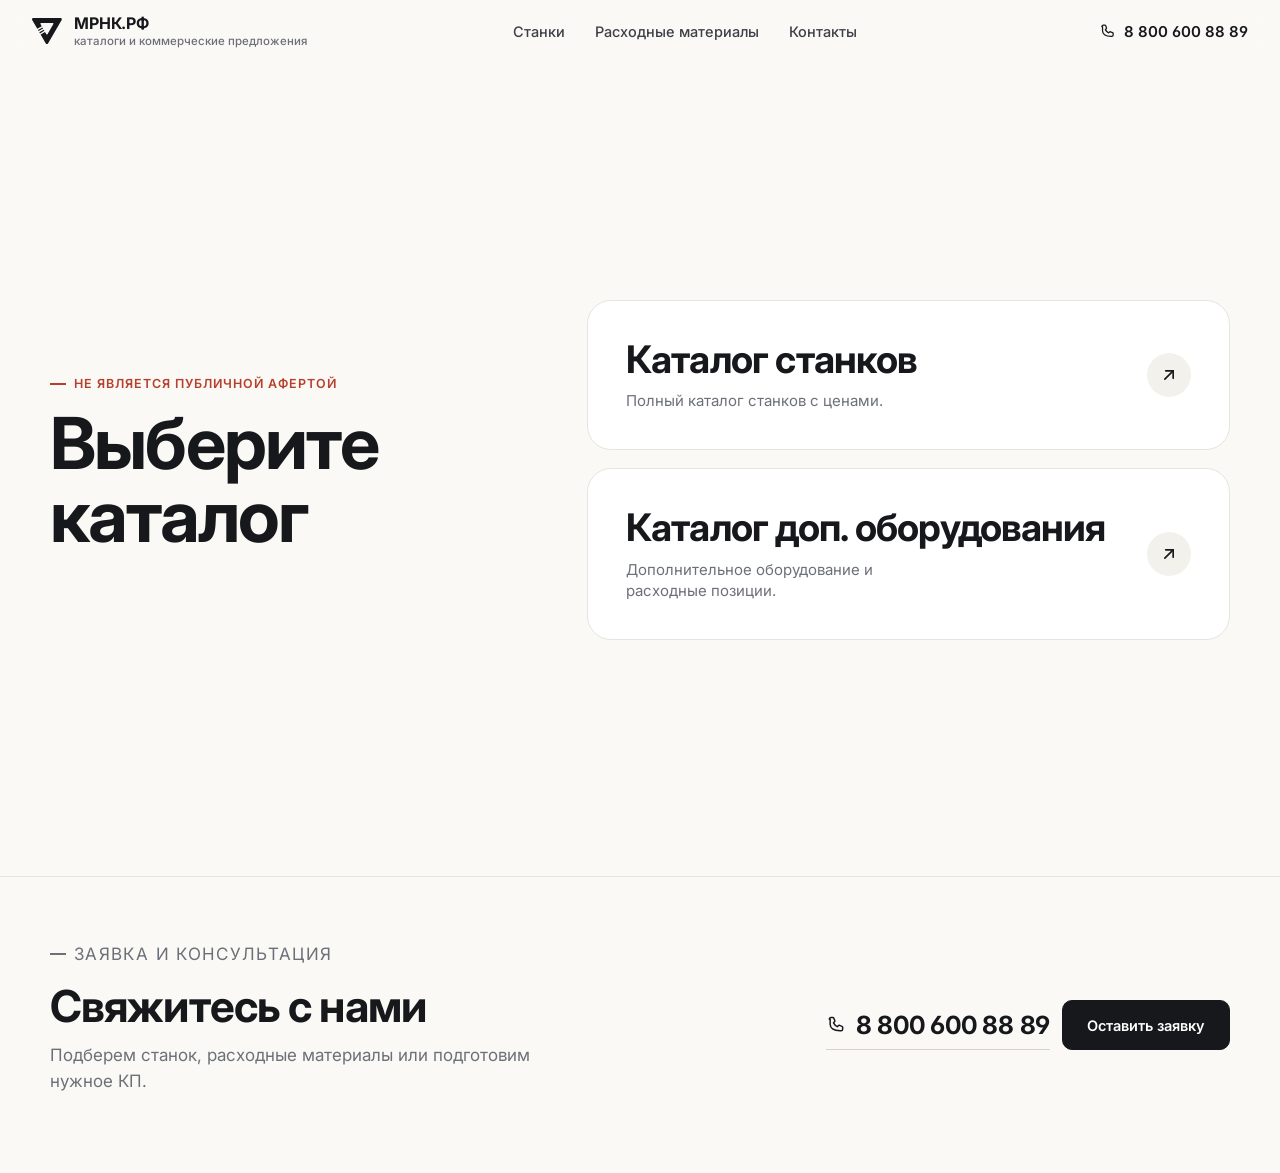
==== commit 9de225e2: "Лого на главной: убрать остаточный круглый фон, использовать чистый векторный SVG вместо PNG" ====
--- a/index.html
+++ b/index.html
@@ -22,7 +22,11 @@
     <main class="site-shell home-shell">
       <header class="site-header">
         <a class="brand-lockup" href="./index.html" aria-label="МРНК.РФ">
-          <img class="brand-mark brand-mark-img" src="./logo-mark.png" alt="" width="40" height="35" />
+          <svg class="brand-triangle" viewBox="0 0 169 147" fill="none" xmlns="http://www.w3.org/2000/svg" aria-hidden="true">
+            <path d="M90.2094 143.05C87.4655 147.772 80.6555 147.792 77.8838 143.086L48.4139 93.0516L73.3268 78.6926L80.9643 91.442C82.3624 93.7758 85.7511 93.7513 87.1155 91.3977L120.337 34.0832C121.718 31.7018 120 28.7191 117.248 28.7191L50.6562 28.7199C47.915 28.7199 46.1963 31.6826 47.556 34.064L54.8431 46.8256L29.9334 61.1828L0.95897 10.7019C-1.77473 5.93913 1.66184 0 7.15148 0H160.927C166.434 0 169.868 5.97232 167.1 10.7351L90.2094 143.05Z" fill="currentColor"/>
+            <path d="M37.3262 73.93L33.6281 67.5573L58.5411 53.1983L62.236 59.5728L37.3262 73.93Z" fill="currentColor"/>
+            <path d="M44.719 86.6771L41.0211 80.3045L65.9339 65.9454L69.6288 72.3199L44.719 86.6771Z" fill="currentColor"/>
+          </svg>
           <span>
             <strong>МРНК.РФ</strong>
             <small>каталоги и коммерческие предложения</small>
--- a/site.css
+++ b/site.css
@@ -156,17 +156,17 @@
   transform: rotate(-8deg);
 }
 
-.brand-mark-img {
-  width: auto;
-  height: 34px;
+.brand-triangle {
+  width: 30px;
+  height: auto;
   flex: none;
-  background: none;
-  border-radius: 0;
-  display: block;
-}
-
-.brand-lockup:hover .brand-mark.brand-mark-img {
-  background: none;
+  color: var(--ink);
+  transition: color var(--dur-base) var(--ease), transform var(--dur-base) var(--ease);
+}
+
+.brand-lockup:hover .brand-triangle {
+  color: var(--page-accent);
+  transform: rotate(-8deg);
 }
 
 .brand-lockup strong {
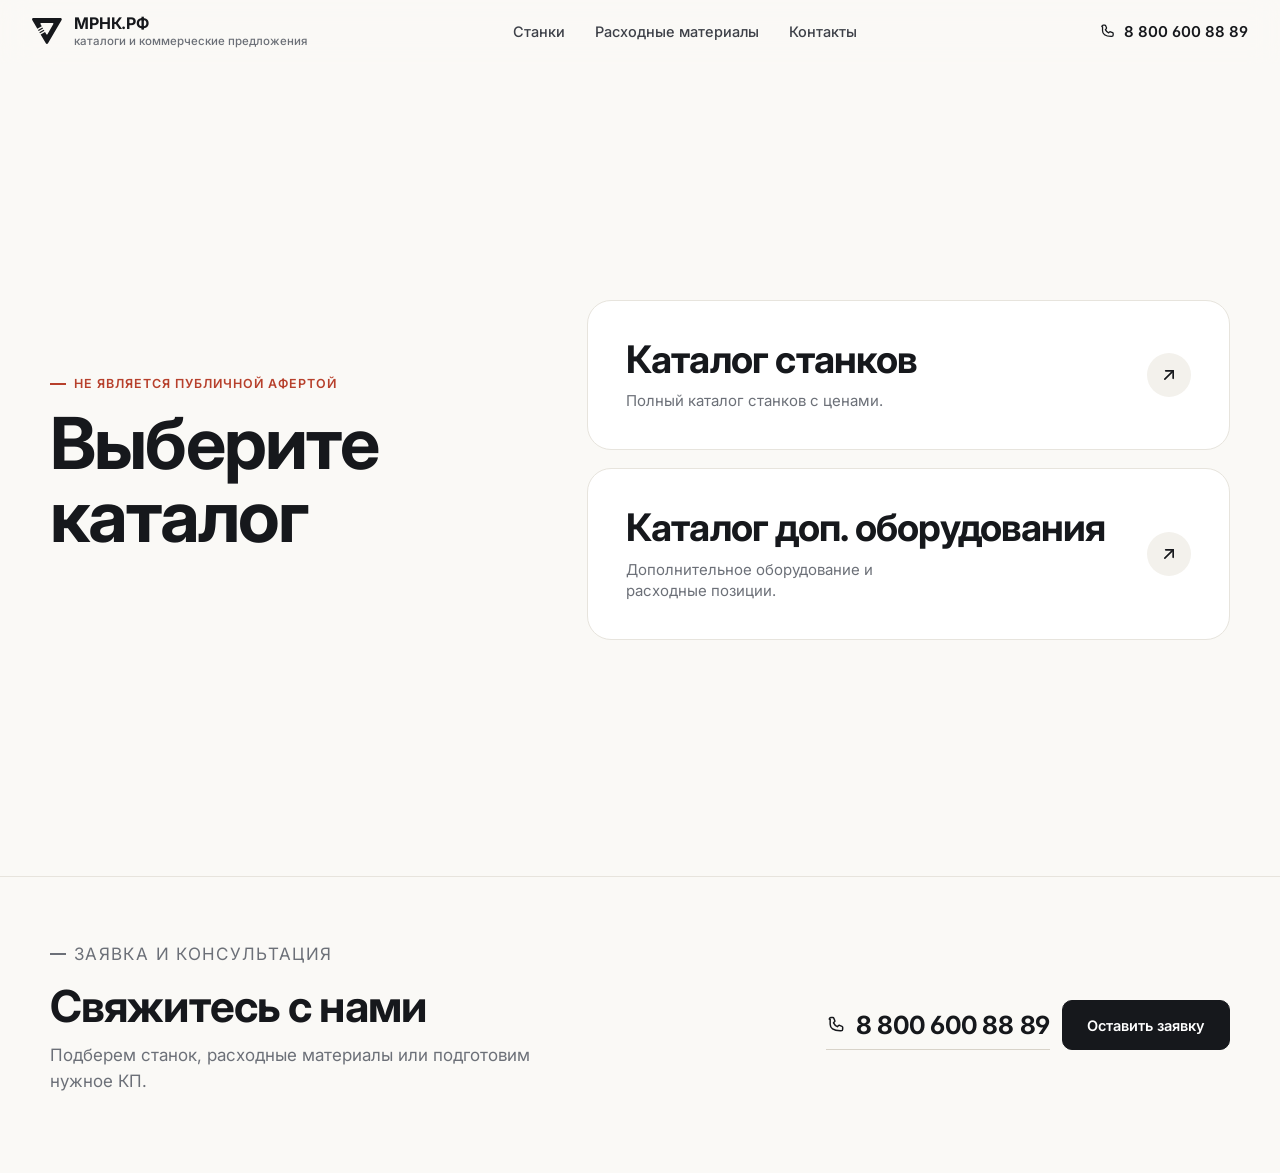
==== commit cd4fb16c: "Укрепляю размер лого: явные width/height атрибуты на SVG (защита от кэша CSS)" ====
--- a/index.html
+++ b/index.html
@@ -22,7 +22,7 @@
     <main class="site-shell home-shell">
       <header class="site-header">
         <a class="brand-lockup" href="./index.html" aria-label="МРНК.РФ">
-          <svg class="brand-triangle" viewBox="0 0 169 147" fill="none" xmlns="http://www.w3.org/2000/svg" aria-hidden="true">
+          <svg class="brand-triangle" width="30" height="26" viewBox="0 0 169 147" fill="none" xmlns="http://www.w3.org/2000/svg" aria-hidden="true">
             <path d="M90.2094 143.05C87.4655 147.772 80.6555 147.792 77.8838 143.086L48.4139 93.0516L73.3268 78.6926L80.9643 91.442C82.3624 93.7758 85.7511 93.7513 87.1155 91.3977L120.337 34.0832C121.718 31.7018 120 28.7191 117.248 28.7191L50.6562 28.7199C47.915 28.7199 46.1963 31.6826 47.556 34.064L54.8431 46.8256L29.9334 61.1828L0.95897 10.7019C-1.77473 5.93913 1.66184 0 7.15148 0H160.927C166.434 0 169.868 5.97232 167.1 10.7351L90.2094 143.05Z" fill="currentColor"/>
             <path d="M37.3262 73.93L33.6281 67.5573L58.5411 53.1983L62.236 59.5728L37.3262 73.93Z" fill="currentColor"/>
             <path d="M44.719 86.6771L41.0211 80.3045L65.9339 65.9454L69.6288 72.3199L44.719 86.6771Z" fill="currentColor"/>
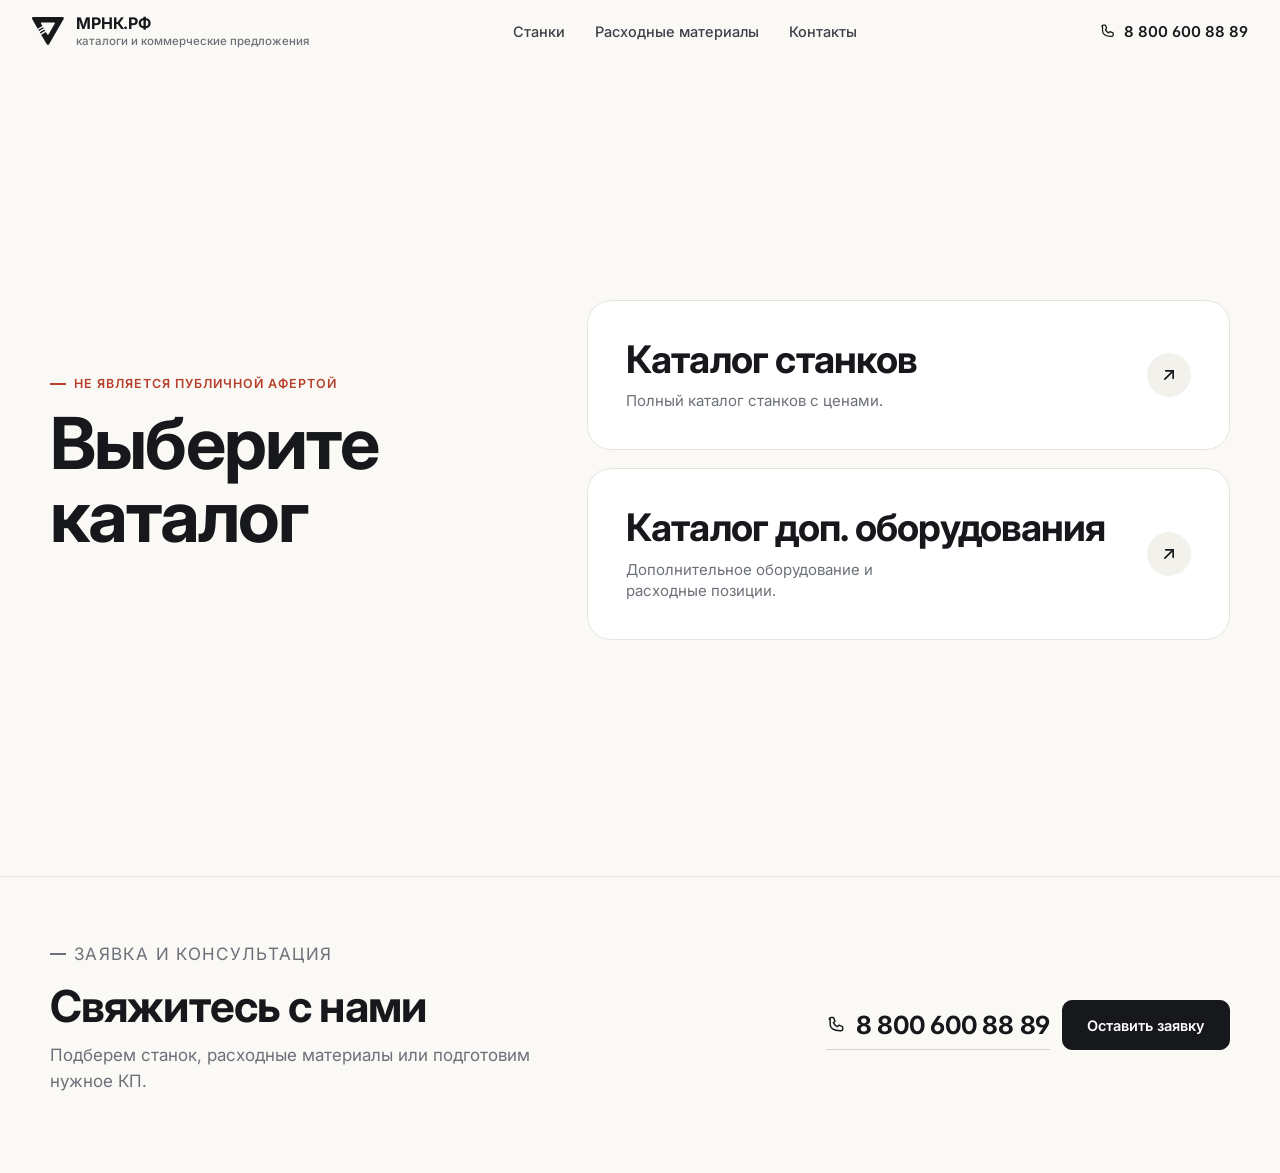
==== commit fbe1baf3: "Лого на 2px крупнее (32px вместо 30px)" ====
--- a/index.html
+++ b/index.html
@@ -22,7 +22,7 @@
     <main class="site-shell home-shell">
       <header class="site-header">
         <a class="brand-lockup" href="./index.html" aria-label="МРНК.РФ">
-          <svg class="brand-triangle" width="30" height="26" viewBox="0 0 169 147" fill="none" xmlns="http://www.w3.org/2000/svg" aria-hidden="true">
+          <svg class="brand-triangle" width="32" height="28" viewBox="0 0 169 147" fill="none" xmlns="http://www.w3.org/2000/svg" aria-hidden="true">
             <path d="M90.2094 143.05C87.4655 147.772 80.6555 147.792 77.8838 143.086L48.4139 93.0516L73.3268 78.6926L80.9643 91.442C82.3624 93.7758 85.7511 93.7513 87.1155 91.3977L120.337 34.0832C121.718 31.7018 120 28.7191 117.248 28.7191L50.6562 28.7199C47.915 28.7199 46.1963 31.6826 47.556 34.064L54.8431 46.8256L29.9334 61.1828L0.95897 10.7019C-1.77473 5.93913 1.66184 0 7.15148 0H160.927C166.434 0 169.868 5.97232 167.1 10.7351L90.2094 143.05Z" fill="currentColor"/>
             <path d="M37.3262 73.93L33.6281 67.5573L58.5411 53.1983L62.236 59.5728L37.3262 73.93Z" fill="currentColor"/>
             <path d="M44.719 86.6771L41.0211 80.3045L65.9339 65.9454L69.6288 72.3199L44.719 86.6771Z" fill="currentColor"/>
--- a/site.css
+++ b/site.css
@@ -157,7 +157,7 @@
 }
 
 .brand-triangle {
-  width: 30px;
+  width: 32px;
   height: auto;
   flex: none;
   color: var(--ink);
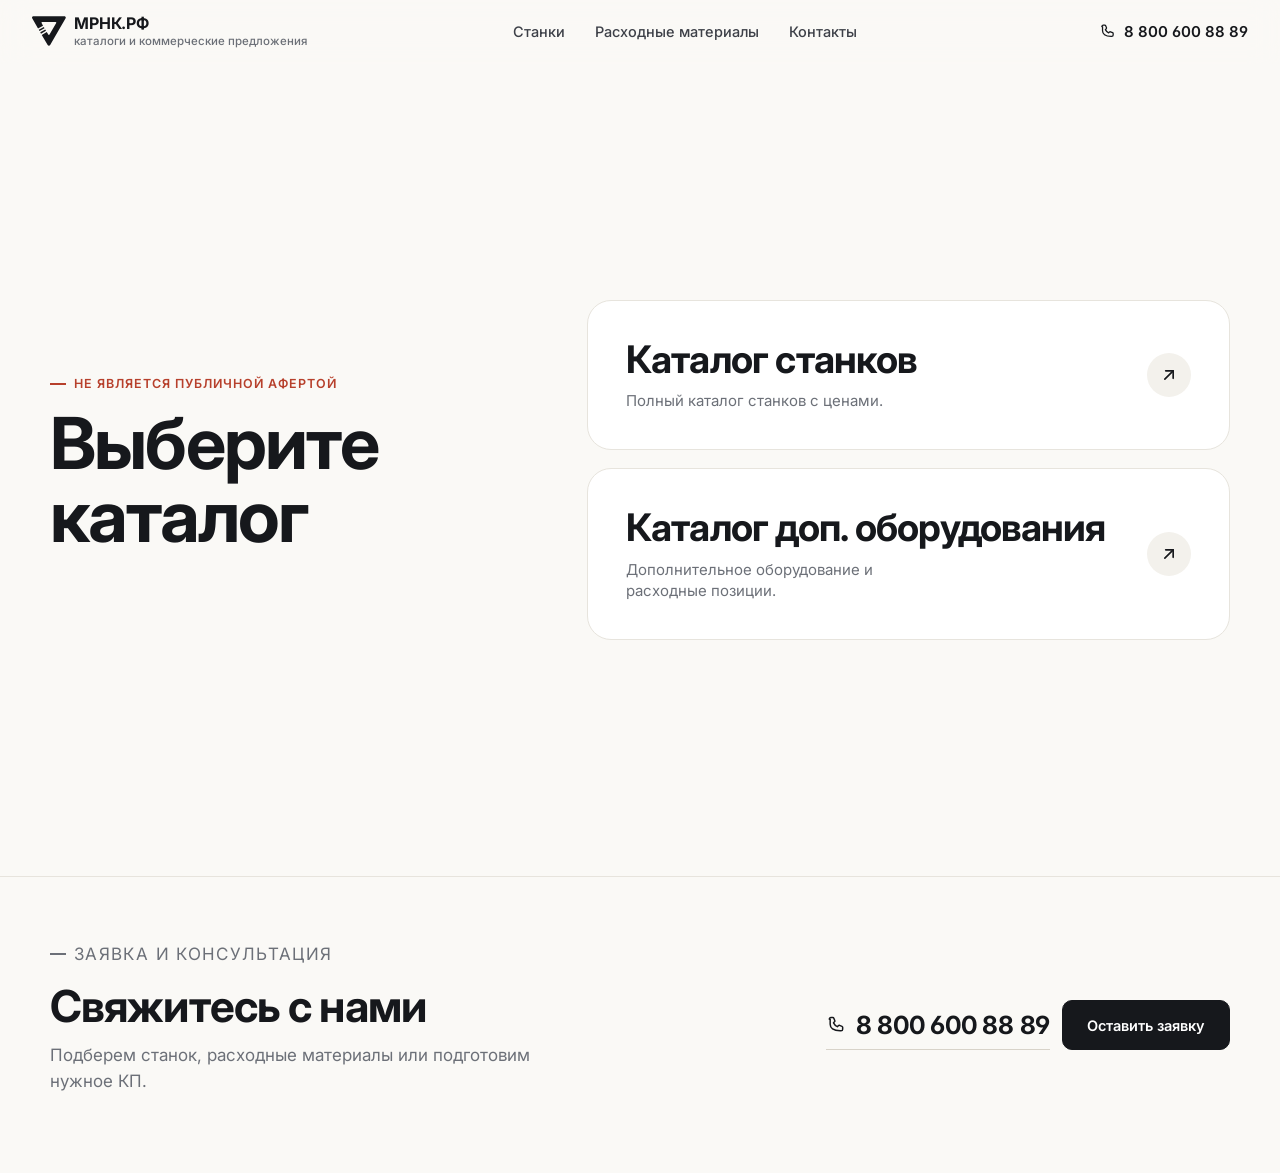
==== commit 768d6535: "Лого ещё на 2px крупнее (34px), сдвинуто на 4px ближе к тексту" ====
--- a/index.html
+++ b/index.html
@@ -22,7 +22,7 @@
     <main class="site-shell home-shell">
       <header class="site-header">
         <a class="brand-lockup" href="./index.html" aria-label="МРНК.РФ">
-          <svg class="brand-triangle" width="32" height="28" viewBox="0 0 169 147" fill="none" xmlns="http://www.w3.org/2000/svg" aria-hidden="true">
+          <svg class="brand-triangle" width="34" height="30" viewBox="0 0 169 147" fill="none" xmlns="http://www.w3.org/2000/svg" aria-hidden="true">
             <path d="M90.2094 143.05C87.4655 147.772 80.6555 147.792 77.8838 143.086L48.4139 93.0516L73.3268 78.6926L80.9643 91.442C82.3624 93.7758 85.7511 93.7513 87.1155 91.3977L120.337 34.0832C121.718 31.7018 120 28.7191 117.248 28.7191L50.6562 28.7199C47.915 28.7199 46.1963 31.6826 47.556 34.064L54.8431 46.8256L29.9334 61.1828L0.95897 10.7019C-1.77473 5.93913 1.66184 0 7.15148 0H160.927C166.434 0 169.868 5.97232 167.1 10.7351L90.2094 143.05Z" fill="currentColor"/>
             <path d="M37.3262 73.93L33.6281 67.5573L58.5411 53.1983L62.236 59.5728L37.3262 73.93Z" fill="currentColor"/>
             <path d="M44.719 86.6771L41.0211 80.3045L65.9339 65.9454L69.6288 72.3199L44.719 86.6771Z" fill="currentColor"/>
--- a/site.css
+++ b/site.css
@@ -157,8 +157,9 @@
 }
 
 .brand-triangle {
-  width: 32px;
+  width: 34px;
   height: auto;
+  margin-right: -4px;
   flex: none;
   color: var(--ink);
   transition: color var(--dur-base) var(--ease), transform var(--dur-base) var(--ease);
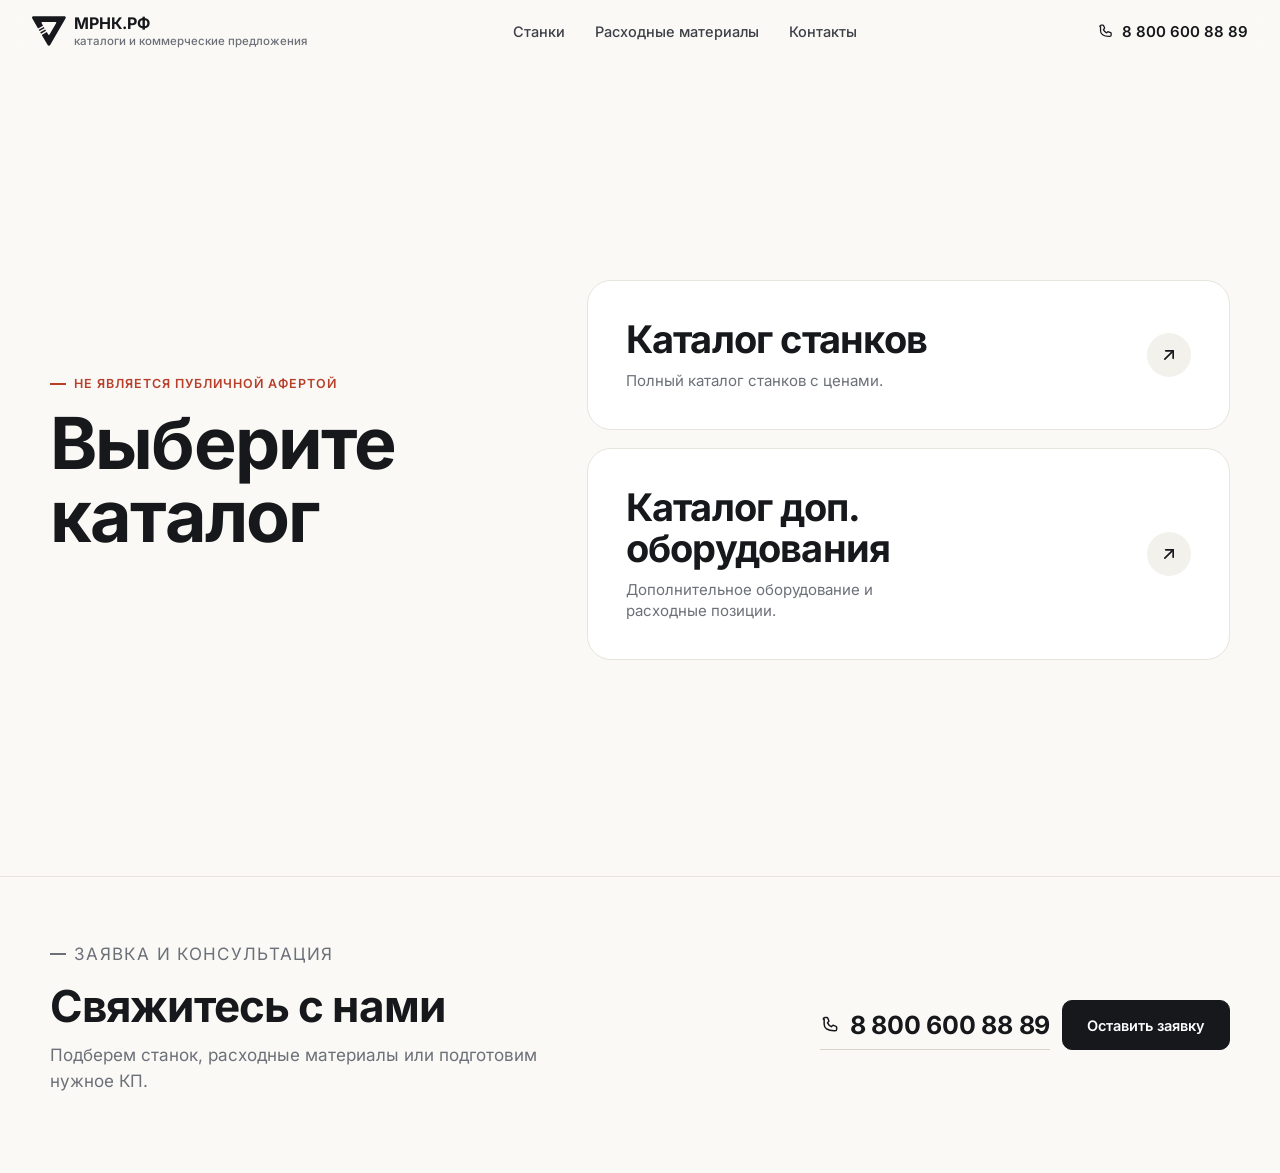
==== commit c2332a87: "12 улучшений: WebP+srcset (-45% веса), локальный Inter, OG-теги, robots/sitemap/404, noscript, films" ====
--- a/index.html
+++ b/index.html
@@ -3,18 +3,20 @@
   <head>
     <meta charset="utf-8" />
     <meta name="viewport" content="width=device-width, initial-scale=1" />
-    <title>МЕХАНИК.РФ | Каталоги</title>
+    <title>МРНК.РФ | Каталоги станков и расходных материалов</title>
     <meta
       name="description"
-      content="Каталоги станков и расходных материалов с просмотром на сайте и скачиванием PDF."
+      content="Каталоги станков и расходных материалов НПК «Механик» с просмотром на сайте и скачиванием PDF."
     />
+    <meta property="og:type" content="website" />
+    <meta property="og:title" content="МРНК.РФ | Каталоги станков и расходных материалов" />
+    <meta property="og:description" content="Каталоги станков и расходных материалов НПК «Механик» с просмотром на сайте и скачиванием PDF." />
+    <meta property="og:image" content="https://vladssl.github.io/NpkMeh/og-image.jpg" />
+    <meta property="og:url" content="https://vladssl.github.io/NpkMeh/" />
+    <meta property="og:locale" content="ru_RU" />
+    <meta name="twitter:card" content="summary_large_image" />
     <link rel="icon" href="./favicon.svg" type="image/svg+xml" />
-    <link rel="preconnect" href="https://fonts.googleapis.com" />
-    <link rel="preconnect" href="https://fonts.gstatic.com" crossorigin />
-    <link
-      href="https://fonts.googleapis.com/css2?family=Inter:wght@400;500;600;700&display=swap"
-      rel="stylesheet"
-    />
+    <link rel="stylesheet" href="./fonts/inter.css" />
     <link rel="stylesheet" href="./site.css" />
     <script src="./site.js" defer></script>
   </head>
--- a/fonts/inter.css
+++ b/fonts/inter.css
@@ -0,0 +1,9 @@
+/* Inter — локальная копия (латиница + кириллица), self-hosted */
+@font-face { font-family: "Inter"; font-style: normal; font-weight: 400; font-display: swap; src: url("./inter-cyrillic-400-normal.woff2") format("woff2"); unicode-range: U+0301,U+0400-045F,U+0490-0491,U+04B0-04B1,U+2116; }
+@font-face { font-family: "Inter"; font-style: normal; font-weight: 400; font-display: swap; src: url("./inter-latin-400-normal.woff2") format("woff2"); unicode-range: U+0000-00FF,U+0131,U+0152-0153,U+02BB-02BC,U+02C6,U+02DA,U+02DC,U+2000-206F,U+2074,U+20AC,U+2122,U+2191,U+2193,U+2212,U+2215,U+FEFF,U+FFFD; }
+@font-face { font-family: "Inter"; font-style: normal; font-weight: 500; font-display: swap; src: url("./inter-cyrillic-500-normal.woff2") format("woff2"); unicode-range: U+0301,U+0400-045F,U+0490-0491,U+04B0-04B1,U+2116; }
+@font-face { font-family: "Inter"; font-style: normal; font-weight: 500; font-display: swap; src: url("./inter-latin-500-normal.woff2") format("woff2"); unicode-range: U+0000-00FF,U+0131,U+0152-0153,U+02BB-02BC,U+02C6,U+02DA,U+02DC,U+2000-206F,U+2074,U+20AC,U+2122,U+2191,U+2193,U+2212,U+2215,U+FEFF,U+FFFD; }
+@font-face { font-family: "Inter"; font-style: normal; font-weight: 600; font-display: swap; src: url("./inter-cyrillic-600-normal.woff2") format("woff2"); unicode-range: U+0301,U+0400-045F,U+0490-0491,U+04B0-04B1,U+2116; }
+@font-face { font-family: "Inter"; font-style: normal; font-weight: 600; font-display: swap; src: url("./inter-latin-600-normal.woff2") format("woff2"); unicode-range: U+0000-00FF,U+0131,U+0152-0153,U+02BB-02BC,U+02C6,U+02DA,U+02DC,U+2000-206F,U+2074,U+20AC,U+2122,U+2191,U+2193,U+2212,U+2215,U+FEFF,U+FFFD; }
+@font-face { font-family: "Inter"; font-style: normal; font-weight: 700; font-display: swap; src: url("./inter-cyrillic-700-normal.woff2") format("woff2"); unicode-range: U+0301,U+0400-045F,U+0490-0491,U+04B0-04B1,U+2116; }
+@font-face { font-family: "Inter"; font-style: normal; font-weight: 700; font-display: swap; src: url("./inter-latin-700-normal.woff2") format("woff2"); unicode-range: U+0000-00FF,U+0131,U+0152-0153,U+02BB-02BC,U+02C6,U+02DA,U+02DC,U+2000-206F,U+2074,U+20AC,U+2122,U+2191,U+2193,U+2212,U+2215,U+FEFF,U+FFFD; }
--- a/site.css
+++ b/site.css
@@ -137,37 +137,12 @@
   min-width: 0;
 }
 
-.brand-mark {
-  display: grid;
-  width: 38px;
-  height: 38px;
-  flex: 0 0 38px;
-  place-items: center;
-  border-radius: var(--r-pill);
-  background: var(--ink);
-  color: var(--paper);
-  font-size: 16px;
-  font-weight: 700;
-  transition: background var(--dur-base) var(--ease), transform var(--dur-base) var(--ease);
-}
-
-.brand-lockup:hover .brand-mark {
-  background: var(--page-accent);
-  transform: rotate(-8deg);
-}
-
 .brand-triangle {
   width: 34px;
   height: auto;
   margin-right: -4px;
   flex: none;
   color: var(--ink);
-  transition: color var(--dur-base) var(--ease), transform var(--dur-base) var(--ease);
-}
-
-.brand-lockup:hover .brand-triangle {
-  color: var(--page-accent);
-  transform: rotate(-8deg);
 }
 
 .brand-lockup strong {
@@ -896,26 +871,111 @@
   align-items: center;
   gap: 8px;
   padding: 9px 16px;
+  border: 0;
   border-radius: var(--r-pill);
   background: rgba(22, 24, 28, 0.86);
   backdrop-filter: blur(8px);
   color: #fff;
+  font: inherit;
   font-size: 13px;
   font-weight: 600;
   font-variant-numeric: tabular-nums;
   box-shadow: var(--shadow-md);
   opacity: 0;
   transform: translateY(8px);
-  transition: opacity var(--dur-base) var(--ease), transform var(--dur-base) var(--ease);
+  transition: opacity var(--dur-base) var(--ease), transform var(--dur-base) var(--ease), background var(--dur-fast) var(--ease);
   pointer-events: none;
+  cursor: pointer;
 }
 
 .page-counter.is-visible {
   opacity: 1;
   transform: translateY(0);
+  pointer-events: auto;
+}
+
+.page-counter:hover {
+  background: rgba(22, 24, 28, 0.96);
 }
 
 .page-counter span {
+  color: var(--page-accent);
+}
+
+.page-counter svg {
+  width: 14px;
+  height: 14px;
+}
+
+/* ------------------------------ Filmstrip миниатюр ---------------------------- */
+
+.filmstrip {
+  position: fixed;
+  left: 0;
+  right: 0;
+  bottom: 0;
+  z-index: 45;
+  padding: 14px 14px calc(14px + env(safe-area-inset-bottom, 0px));
+  background: rgba(250, 249, 246, 0.96);
+  backdrop-filter: blur(14px);
+  border-top: 1px solid var(--border);
+  box-shadow: 0 -12px 34px rgba(22, 24, 28, 0.1);
+  transform: translateY(100%);
+  visibility: hidden;
+  transition: transform var(--dur-base) var(--ease), visibility var(--dur-base) var(--ease);
+}
+
+.filmstrip.is-open {
+  transform: translateY(0);
+  visibility: visible;
+}
+
+.filmstrip-track {
+  display: flex;
+  gap: 10px;
+  overflow-x: auto;
+  scroll-behavior: smooth;
+  padding-bottom: 4px;
+  -webkit-overflow-scrolling: touch;
+}
+
+.filmstrip-thumb {
+  position: relative;
+  flex: 0 0 auto;
+  width: 74px;
+  padding: 0;
+  border: 2px solid var(--border);
+  border-radius: 8px;
+  background: var(--surface);
+  overflow: hidden;
+  cursor: pointer;
+  transition: border-color var(--dur-fast) var(--ease), transform var(--dur-fast) var(--ease);
+}
+
+.filmstrip-thumb img {
+  display: block;
+  width: 100%;
+  height: auto;
+}
+
+.filmstrip-thumb figcaption {
+  padding: 3px 0 4px;
+  font-size: 10.5px;
+  font-weight: 600;
+  color: var(--muted);
+  text-align: center;
+}
+
+.filmstrip-thumb:hover {
+  border-color: var(--border-strong);
+  transform: translateY(-2px);
+}
+
+.filmstrip-thumb.is-current {
+  border-color: var(--page-accent);
+}
+
+.filmstrip-thumb.is-current figcaption {
   color: var(--page-accent);
 }
 
@@ -1442,9 +1502,12 @@
     font-size: 22px;
   }
 
-  .page-counter,
   .back-to-top {
     display: none;
+  }
+
+  .filmstrip-thumb {
+    width: 62px;
   }
 
   /* --------- Мобильная главная: убрать nav, "не оферта", тёмный блок --------- */
@@ -1548,6 +1611,7 @@
   .page-counter,
   .back-to-top,
   .viewer-progress,
+  .filmstrip,
   .lightbox {
     display: none;
   }
